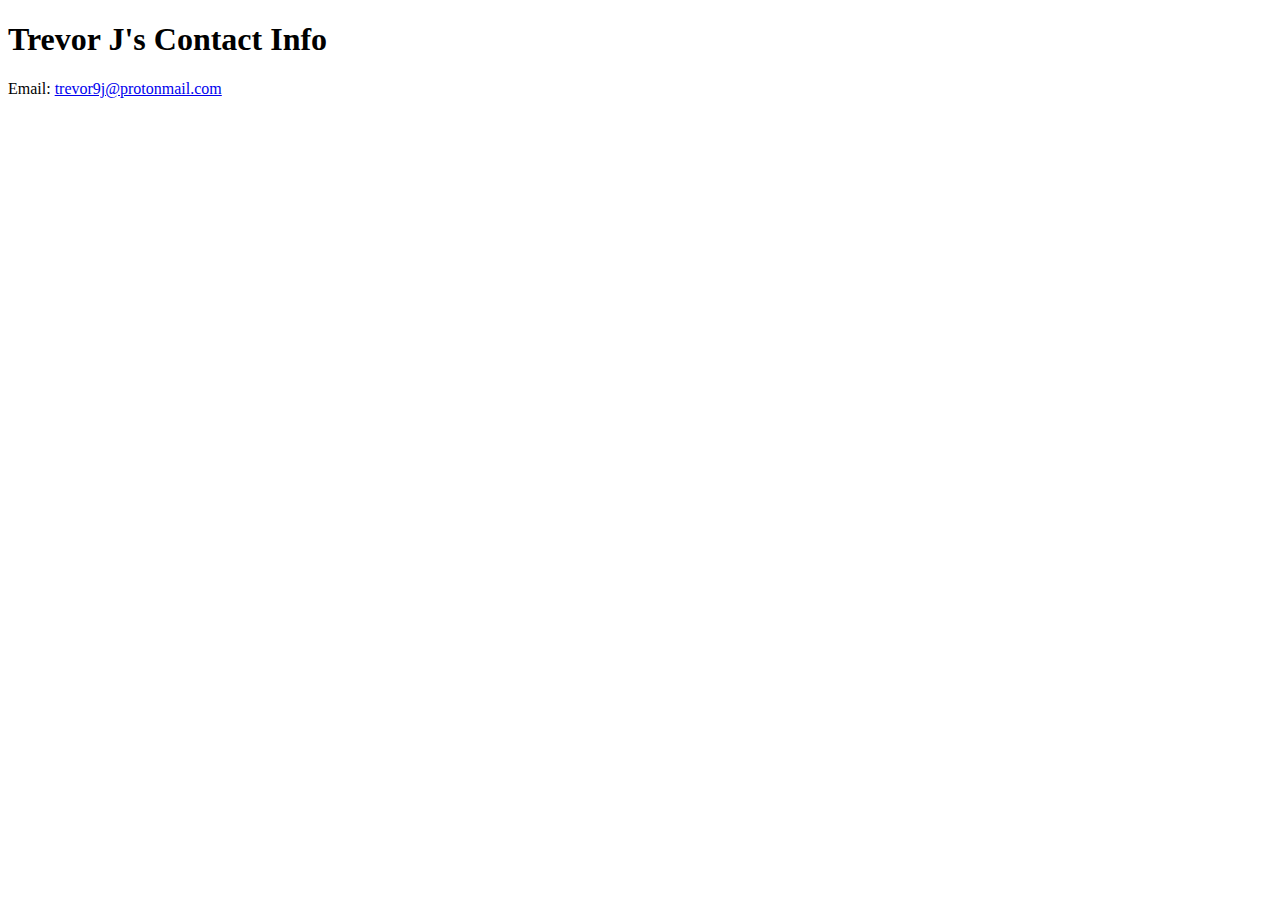
==== contact.html @ b9403345 "added more contentto landing page, added external contact.html file for link, styled page" ====
<!DOCTYPE html>
<html lang="en">
<head>
  <meta charset="UTF-8">
  <meta name="viewport" content="width=device-width, initial-scale=1.0">
  <title>Document</title>
</head>
<body>
  <h1>Trevor J's Contact Info</h1>
  <p>Email: <a href="mailto:trevor9j@protonmail.com">trevor9j@protonmail.com</a></p>
</body>
</html>
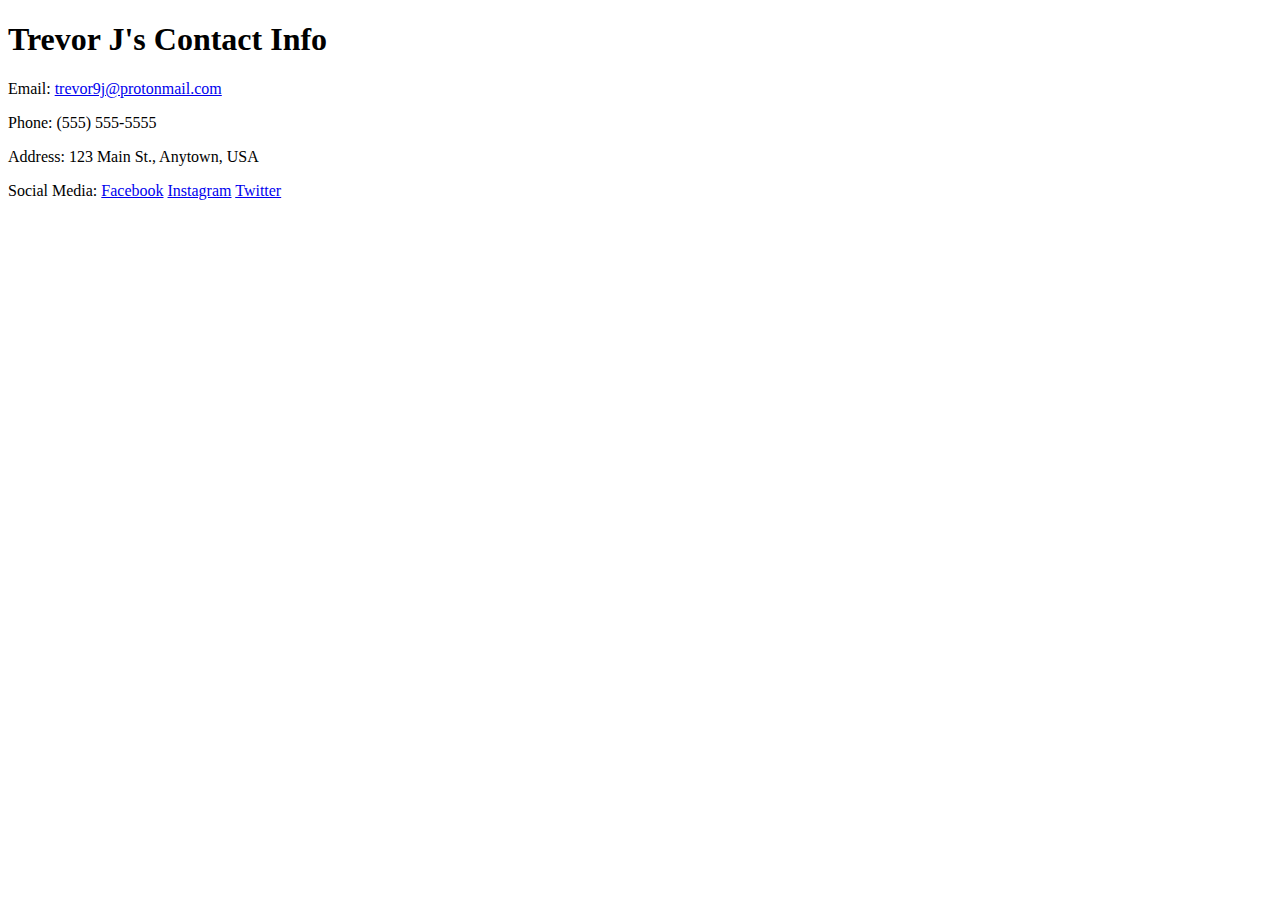
==== commit ffdaac43: "filled a basic skeleton for contact page, and linked to 'contact' element" ====
--- a/contact.html
+++ b/contact.html
@@ -1,12 +1,22 @@
 <!DOCTYPE html>
 <html lang="en">
+
 <head>
   <meta charset="UTF-8">
   <meta name="viewport" content="width=device-width, initial-scale=1.0">
   <title>Document</title>
 </head>
+
 <body>
   <h1>Trevor J's Contact Info</h1>
   <p>Email: <a href="mailto:trevor9j@protonmail.com">trevor9j@protonmail.com</a></p>
+  <p>Phone: (555) 555-5555</p>
+  <p>Address: 123 Main St., Anytown, USA</p>
+  <p>Social Media:
+    <a href="https://www.facebook.com/trevorj9j">Facebook</a>
+    <a href="https://www.instagram.com/trevorj9j">Instagram</a>
+    <a href="https://www.twitter.com/trevorj9j">Twitter</a>
+  </p>
 </body>
+
 </html>